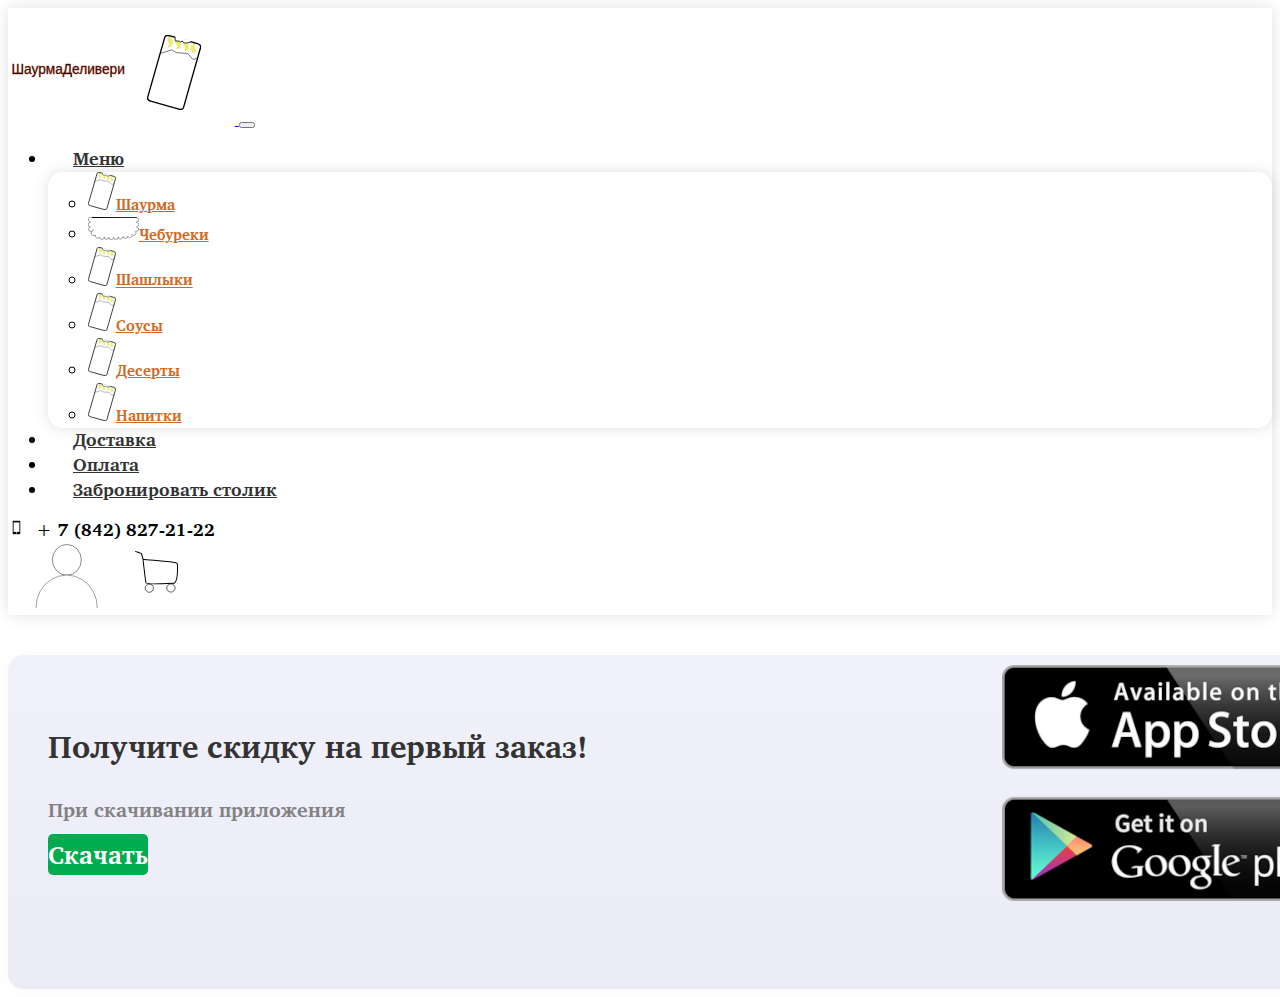
==== Shaurma-delivery/index.html @ 1fb7c577 "Practice" ====
<!doctype html>
<html lang="ru">
  <head>
    <!-- Обязательные метатеги -->
    <meta charset="utf-8">
    <meta name="viewport" content="width=device-width, initial-scale=1">

    <!-- Bootstrap CSS -->
    <link href="https://cdn.jsdelivr.net/npm/bootstrap@5.0.2/dist/css/bootstrap.min.css" rel="stylesheet" integrity="sha384-EVSTQN3/azprG1Anm3QDgpJLIm9Nao0Yz1ztcQTwFspd3yD65VohhpuuCOmLASjC" crossorigin="anonymous">
    
    <!-- Swiper CSS -->
    <link
      rel="stylesheet"
      href="https://unpkg.com/swiper/swiper-bundle.min.css"
    />
    
    <link rel="stylesheet" href="css/style.css">

    <title>Привет мир!</title>
  </head>
  <body>
    <div class="wrapper">
        <header>
            <div class="container">
                <nav class="navbar navbar-expand-lg navbar-light">
                    <div class="container-fluid">
                      <a class="navbar-brand" href="#">
                        <img src="img/logo.svg" alt="">
                      </a>
                      <button class="navbar-toggler" type="button" data-bs-toggle="collapse" data-bs-target="#navbarSupportedContent" aria-controls="navbarSupportedContent" aria-expanded="false" aria-label="Toggle navigation">
                        <span class="navbar-toggler-icon"></span>
                      </button>
                      <div class="collapse navbar-collapse" id="navbarSupportedContent">
                        <ul class="navbar-nav me-auto mb-2 mb-lg-0">
                            <li class="nav-item dropdown">
                                <a class="nav-link dropdown-toggle" href="#" id="navbarDropdown" role="button" data-bs-toggle="dropdown" aria-expanded="false">
                                  Меню
                                </a>
                                <ul class="dropdown-menu" aria-labelledby="navbarDropdown">
                                    <li><a class="dropdown-item" href="#"><span><img src="img/ico_1.svg"></span>Шаурма</a></li>
                                    <li><a class="dropdown-item" href="#"><span><img src="img/ico_2.svg"></span>Чебуреки</a></li>
                                    <li><a class="dropdown-item" href="#"><span><img src="img/ico_1.svg"></span>Шашлыки</a></li>
                                    <li><a class="dropdown-item" href="#"><span><img src="img/ico_1.svg"></span>Соусы</a></li>
                                    <li><a class="dropdown-item" href="#"><span><img src="img/ico_1.svg"></span>Десерты</a></li>
                                    <li><a class="dropdown-item" href="#"><span><img src="img/ico_1.svg"></span>Напитки</a></li>
                                </ul>
                              </li>
                          <li class="nav-item">
                            <a class="nav-link active" aria-current="page" href="#">Доставка</a>
                          </li>
                          <li class="nav-item">
                            <a class="nav-link" href="#">Оплата</a>
                          </li>
                          <li class="nav-item">
                            <a class="nav-link" href="#">Забронировать столик</a>
                          </li>
                          
                        </ul>

                        <div class="menu-right">
                            <div class="menu-contact">
                                <a href="tel:+78428272122">
                                    <img src="img/mobphone.png" alt="">
                                    <span>+ 7 (842) 827-21-22</span>
                                </a>
                            </div>
                            <div class="menu-user">
                                <button class="profile">
                                    <img src="img/profile.svg" alt="">
                                </button>
                                <a href="" class="cart">
                                    <img src="img/cart.svg" alt="">
                                </a>
                            </div>
                        </div>
                      </div>
                    </div>
                  </nav>
            </div>
        </header>
        
        <div class="section home-banner">
          <div class="container">
                <div class="swiper-slide block">
                  <img src="img/bannericoApps.png" alt="">
                  <h2>Получите скидку на первый заказ!</h2>
                  <p>При скачивании приложения</p>
                  <a href="">Скачать</a></div>
              </div>
            </div>
    </div>

    <!-- Дополнительный JavaScript; выберите один из двух! -->

    <!-- Вариант 1: Bootstrap в связке с Popper -->
    <script src="https://cdn.jsdelivr.net/npm/bootstrap@5.0.2/dist/js/bootstrap.bundle.min.js" integrity="sha384-MrcW6ZMFYlzcLA8Nl+NtUVF0sA7MsXsP1UyJoMp4YLEuNSfAP+JcXn/tWtIaxVXM" crossorigin="anonymous"></script>
    
    <script src="https://unpkg.com/swiper/swiper-bundle.min.js"></script>
    
    <script>
      var swiper = new Swiper(".swiper-banner", {
       pagination: {
          el: ".swiper-pagination",
          dynamicBullets: true,
        },
      });
    </script>

    <!-- Вариант 2: Bootstrap JS отдельно от Popper
    <script src="https://cdn.jsdelivr.net/npm/@popperjs/core@2.9.2/dist/umd/popper.min.js" integrity="sha384-IQsoLXl5PILFhosVNubq5LC7Qb9DXgDA9i+tQ8Zj3iwWAwPtgFTxbJ8NT4GN1R8p" crossorigin="anonymous"></script>
    <script src="https://cdn.jsdelivr.net/npm/bootstrap@5.0.2/dist/js/bootstrap.min.js" integrity="sha384-cVKIPhGWiC2Al4u+LWgxfKTRIcfu0JTxR+EQDz/bgldoEyl4H0zUF0QKbrJ0EcQF" crossorigin="anonymous"></script>
    -->
  </body>
</html>
---- Shaurma-delivery/css/style.css ----
/* Generated by less 3.11.1 */
@font-face {
  font-family: "CharisSIL";
  src: url("../fonts/CharisSIL-Bold.ttf");
}
body {
  font-family: 'CharisSIL';
  font-size: 15px;
  color: black;
}
*:focus {
  outline: -webkit-focus-ring-color auto 0px !important;
}
header {
  background: #FFFFFF;
  box-shadow: 0px 0px 15px rgba(0, 0, 0, 0.12);
}
header .nav {
  width: 100;
}
header .dropdown-menu {
  background: #FFFFFF;
  box-shadow: 0px 0px 15px rgba(0, 0, 0, 0.12);
  border-radius: 15px;
  border: none;
}
header .dropdown-item {
  font-size: 15px;
  line-height: 12px;
  color: chocolate;
}
header .navbar-light .navbar-nav .nav-link {
  font-style: normal;
  font-weight: 500;
  font-size: 18px;
  line-height: 22px;
  color: #333333;
  padding: 0 25px;
}
header .navbar-light .navbar-nav .nav-link:hover {
  color: #4682B4;
}
header .menu-right {
  align-items: center;
}
header .menu-right .menu-contact {
  margin-right: -15px;
}
header .menu-right .menu-contact a {
  font-weight: 500;
  font-size: 18px;
  line-height: 21px;
  color: #000000;
  text-decoration: none;
}
header .menu-right .menu-contact a img {
  margin-right: 5px;
}
header .menu-right .menu-user a,
header .menu-right .menu-user button {
  margin-left: 20px;
}
header .menu-right .menu-user button {
  background: none;
  border: none;
  paddding: 0;
}
.home-banner {
  padding-top: 40px;
}
.home-banner .block {
  background: linear-gradient(180deg, #F1F1FB 0%, #EBEBF5 100%);
  position: relative;
  box-shadow: 0px 0px 18px rgba(0, 0, 0, 0.03);
  border-radius: 15px;
  height: 254px;
  width: 100%;
  overflow: hidden;
  padding: 40px;
}
.home-banner .block img {
  position: absolute;
  top: 0;
  right: 0;
  padding-top: 10px;
}
@media screen and (max-width: 991px) {
  .home-banner .block img {
    position: absolute;
    top: 0;
    right: 0;
    margin-top: 90px;
    margin-right: 30px;
    padding-top: 10px;
    width: 190px;
    height: 140px;
  }
}
@media screen and (max-width: 767px) {
  .home-banner .block img {
    position: absolute;
    top: 0;
    right: 0;
    margin-top: 63px;
    margin-right: 5px;
    padding-top: 10px;
    width: 190px;
    height: 140px;
  }
}
@media screen and (max-width: 479px) {
  .home-banner .block img {
    display: none;
  }
}
.home-banner .block h2 {
  font-style: normal;
  font-weight: normal;
  font-size: 31px;
  color: #333333;
}
.home-banner .block p {
  font-size: 20px;
  line-height: 24px;
  color: #828282;
}
.home-banner .block a {
  font-weight: 500;
  font-size: 25px;
  line-height: 25px;
  color: #FFFFFF;
  width: 220px;
  height: 50px;
  background: #00AC4E;
  border-radius: 5px;
  text-decoration: none;
}
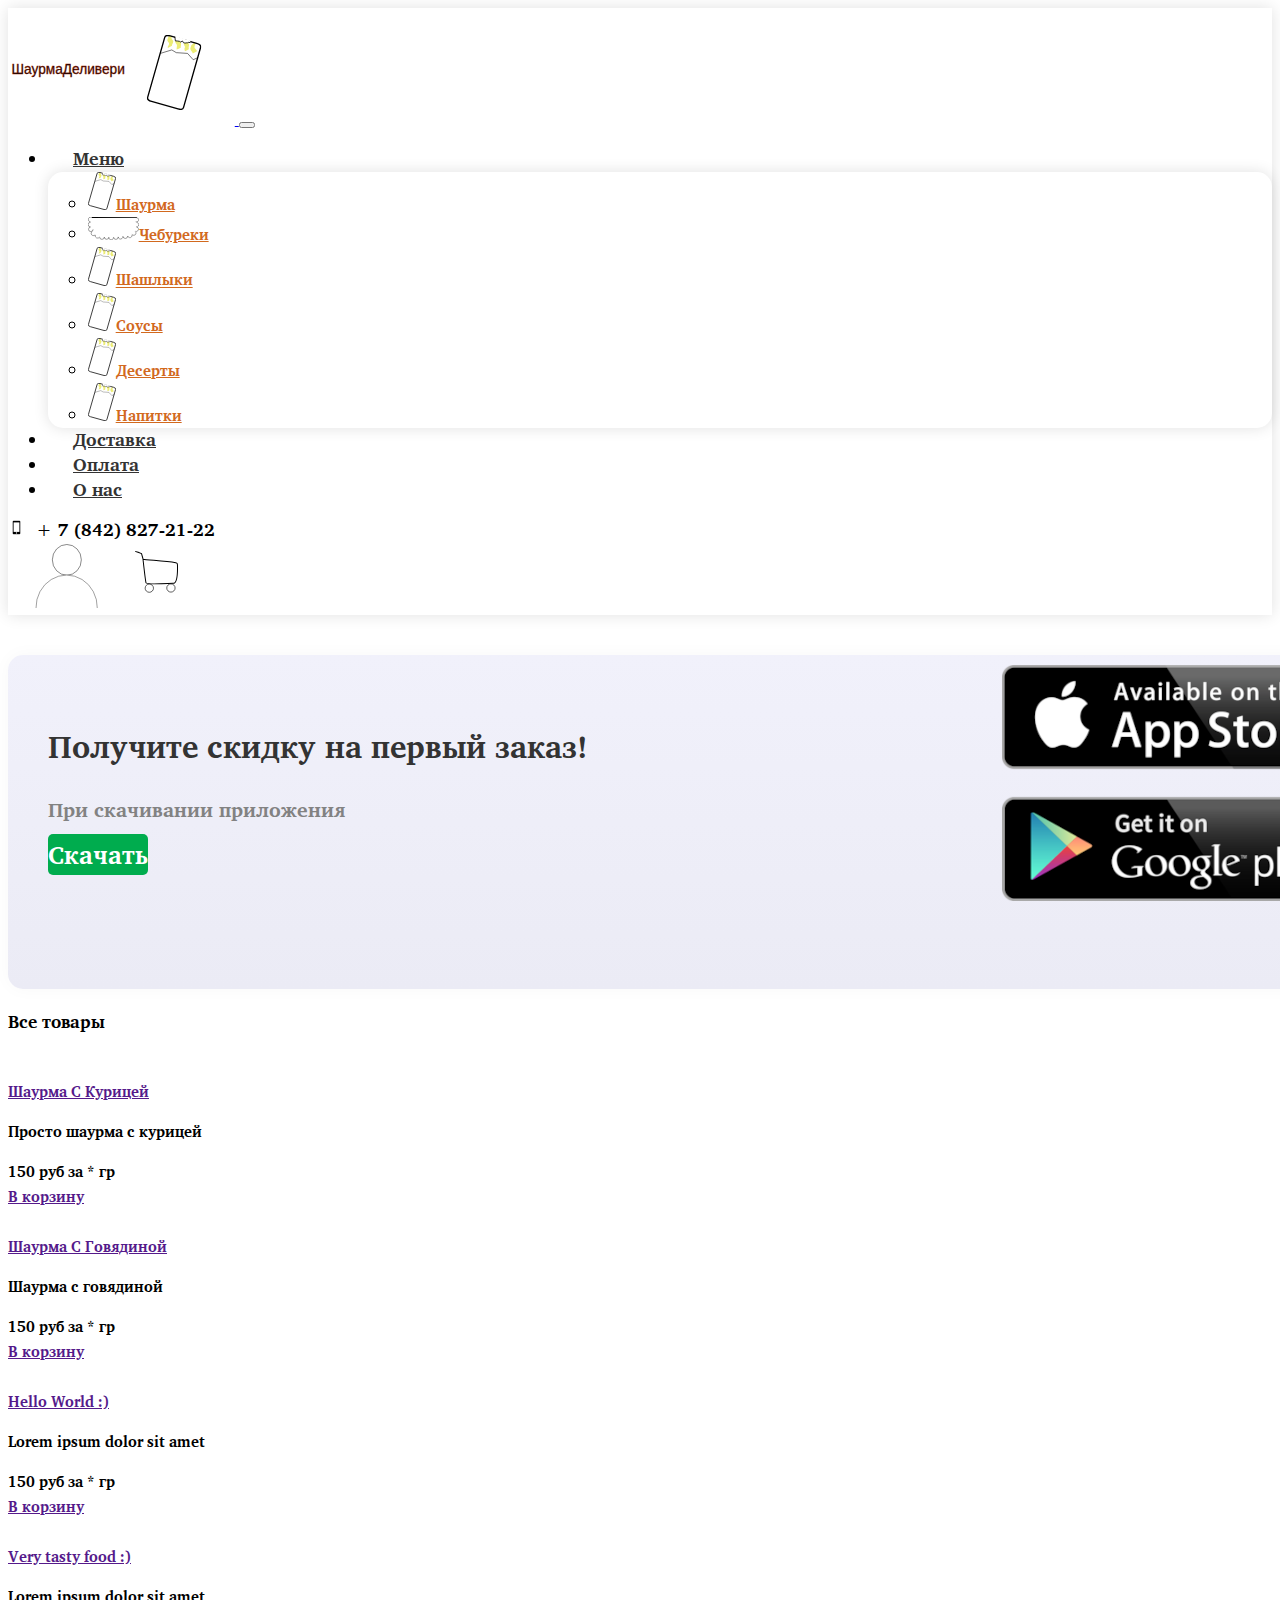
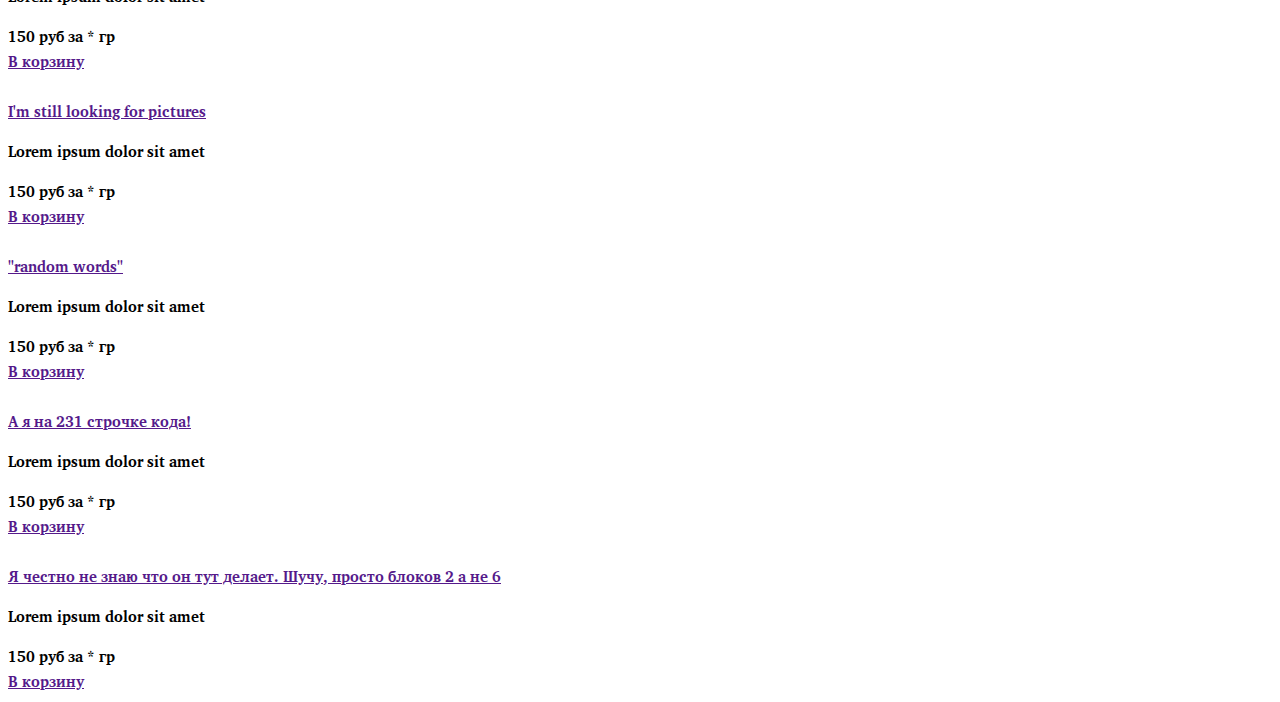
==== commit bfb1c770: "execution check" ====
--- a/Shaurma-delivery/index.html
+++ b/Shaurma-delivery/index.html
@@ -1,114 +1,302 @@
 <!doctype html>
 <html lang="ru">
-  <head>
-    <!-- Обязательные метатеги -->
-    <meta charset="utf-8">
-    <meta name="viewport" content="width=device-width, initial-scale=1">
-
-    <!-- Bootstrap CSS -->
-    <link href="https://cdn.jsdelivr.net/npm/bootstrap@5.0.2/dist/css/bootstrap.min.css" rel="stylesheet" integrity="sha384-EVSTQN3/azprG1Anm3QDgpJLIm9Nao0Yz1ztcQTwFspd3yD65VohhpuuCOmLASjC" crossorigin="anonymous">
-    
-    <!-- Swiper CSS -->
-    <link
-      rel="stylesheet"
-      href="https://unpkg.com/swiper/swiper-bundle.min.css"
-    />
-    
-    <link rel="stylesheet" href="css/style.css">
-
-    <title>Привет мир!</title>
-  </head>
-  <body>
-    <div class="wrapper">
-        <header>
-            <div class="container">
-                <nav class="navbar navbar-expand-lg navbar-light">
-                    <div class="container-fluid">
-                      <a class="navbar-brand" href="#">
-                        <img src="img/logo.svg" alt="">
-                      </a>
-                      <button class="navbar-toggler" type="button" data-bs-toggle="collapse" data-bs-target="#navbarSupportedContent" aria-controls="navbarSupportedContent" aria-expanded="false" aria-label="Toggle navigation">
-                        <span class="navbar-toggler-icon"></span>
-                      </button>
-                      <div class="collapse navbar-collapse" id="navbarSupportedContent">
-                        <ul class="navbar-nav me-auto mb-2 mb-lg-0">
-                            <li class="nav-item dropdown">
-                                <a class="nav-link dropdown-toggle" href="#" id="navbarDropdown" role="button" data-bs-toggle="dropdown" aria-expanded="false">
-                                  Меню
-                                </a>
-                                <ul class="dropdown-menu" aria-labelledby="navbarDropdown">
-                                    <li><a class="dropdown-item" href="#"><span><img src="img/ico_1.svg"></span>Шаурма</a></li>
-                                    <li><a class="dropdown-item" href="#"><span><img src="img/ico_2.svg"></span>Чебуреки</a></li>
-                                    <li><a class="dropdown-item" href="#"><span><img src="img/ico_1.svg"></span>Шашлыки</a></li>
-                                    <li><a class="dropdown-item" href="#"><span><img src="img/ico_1.svg"></span>Соусы</a></li>
-                                    <li><a class="dropdown-item" href="#"><span><img src="img/ico_1.svg"></span>Десерты</a></li>
-                                    <li><a class="dropdown-item" href="#"><span><img src="img/ico_1.svg"></span>Напитки</a></li>
-                                </ul>
-                              </li>
-                          <li class="nav-item">
-                            <a class="nav-link active" aria-current="page" href="#">Доставка</a>
-                          </li>
-                          <li class="nav-item">
-                            <a class="nav-link" href="#">Оплата</a>
-                          </li>
-                          <li class="nav-item">
-                            <a class="nav-link" href="#">Забронировать столик</a>
-                          </li>
-                          
-                        </ul>
-
-                        <div class="menu-right">
-                            <div class="menu-contact">
-                                <a href="tel:+78428272122">
-                                    <img src="img/mobphone.png" alt="">
-                                    <span>+ 7 (842) 827-21-22</span>
-                                </a>
-                            </div>
-                            <div class="menu-user">
-                                <button class="profile">
-                                    <img src="img/profile.svg" alt="">
-                                </button>
-                                <a href="" class="cart">
-                                    <img src="img/cart.svg" alt="">
-                                </a>
-                            </div>
-                        </div>
-                      </div>
-                    </div>
-                  </nav>
-            </div>
-        </header>
-        
-        <div class="section home-banner">
-          <div class="container">
-                <div class="swiper-slide block">
-                  <img src="img/bannericoApps.png" alt="">
-                  <h2>Получите скидку на первый заказ!</h2>
-                  <p>При скачивании приложения</p>
-                  <a href="">Скачать</a></div>
-              </div>
-            </div>
+
+<head>
+  <!-- Обязательные метатеги -->
+  <meta charset="utf-8">
+  <meta name="viewport" content="width=600px, initial-scale=1">
+
+  <!-- Bootstrap CSS -->
+  <link href="https://cdn.jsdelivr.net/npm/bootstrap@5.0.2/dist/css/bootstrap.min.css" rel="stylesheet"
+    integrity="sha384-EVSTQN3/azprG1Anm3QDgpJLIm9Nao0Yz1ztcQTwFspd3yD65VohhpuuCOmLASjC" crossorigin="anonymous">
+
+  <!-- Swiper CSS -->
+  <link rel="stylesheet" href="https://unpkg.com/swiper/swiper-bundle.min.css" />
+
+  <link rel="stylesheet" href="css/style.css">
+
+  <title>Привет мир!</title>
+</head>
+
+<body>
+  <div class="wrapper">
+    <header>
+      <div class="container">
+        <nav class="navbar navbar-expand-lg navbar-light">
+          <div class="container-fluid">
+            <a class="navbar-brand" href="#">
+              <img src="img/logo.svg" alt="">
+            </a>
+            <button class="navbar-toggler" type="button" data-bs-toggle="collapse"
+              data-bs-target="#navbarSupportedContent" aria-controls="navbarSupportedContent" aria-expanded="false"
+              aria-label="Toggle navigation">
+              <span class="navbar-toggler-icon"></span>
+            </button>
+            <div class="collapse navbar-collapse" id="navbarSupportedContent">
+              <ul class="navbar-nav me-auto mb-2 mb-lg-0">
+                <li class="nav-item dropdown">
+                  <a class="nav-link dropdown-toggle" href="#" id="navbarDropdown" role="button"
+                    data-bs-toggle="dropdown" aria-expanded="false">
+                    Меню
+                  </a>
+                  <ul class="dropdown-menu" aria-labelledby="navbarDropdown">
+                    <li><a class="dropdown-item" href="#"><span><img src="img/ico_1.svg"></span>Шаурма</a></li>
+                    <li><a class="dropdown-item" href="#"><span><img src="img/ico_2.svg"></span>Чебуреки</a></li>
+                    <li><a class="dropdown-item" href="#"><span><img src="img/ico_1.svg"></span>Шашлыки</a></li>
+                    <li><a class="dropdown-item" href="#"><span><img src="img/ico_1.svg"></span>Соусы</a></li>
+                    <li><a class="dropdown-item" href="#"><span><img src="img/ico_1.svg"></span>Десерты</a></li>
+                    <li><a class="dropdown-item" href="#"><span><img src="img/ico_1.svg"></span>Напитки</a></li>
+                  </ul>
+                </li>
+                <li class="nav-item">
+                  <a class="nav-link active" aria-current="page" href="#">Доставка</a>
+                </li>
+                <li class="nav-item">
+                  <a class="nav-link" href="#">Оплата</a>
+                </li>
+                <li class="nav-item">
+                  <a class="nav-link" href="#">О нас</a>
+                </li>
+
+              </ul>
+
+              <div class="menu-right">
+                <div class="menu-contact">
+                  <a href="tel:+78428272122">
+                    <img src="img/mobphone.png" alt="">
+                    <span>+ 7 (842) 827-21-22</span>
+                  </a>
+                </div>
+                <div class="menu-user">
+                  <button class="profile">
+                    <img src="img/profile.svg" alt="">
+                  </button>
+                  <a href="" class="cart">
+                    <img src="img/cart.svg" alt="">
+                  </a>
+                </div>
+              </div>
+            </div>
+          </div>
+        </nav>
+      </div>
+    </header>
+
+    <div class="section home-banner">
+      <div class="container">
+        <div class="swiper-slide block">
+          <img src="img/bannericoApps.png" alt="">
+          <h2>Получите скидку на первый заказ!</h2>
+          <p>При скачивании приложения</p>
+          <a href="">Скачать</a>
+        </div>
+      </div>
     </div>
 
-    <!-- Дополнительный JavaScript; выберите один из двух! -->
-
-    <!-- Вариант 1: Bootstrap в связке с Popper -->
-    <script src="https://cdn.jsdelivr.net/npm/bootstrap@5.0.2/dist/js/bootstrap.bundle.min.js" integrity="sha384-MrcW6ZMFYlzcLA8Nl+NtUVF0sA7MsXsP1UyJoMp4YLEuNSfAP+JcXn/tWtIaxVXM" crossorigin="anonymous"></script>
-    
-    <script src="https://unpkg.com/swiper/swiper-bundle.min.js"></script>
-    
-    <script>
-      var swiper = new Swiper(".swiper-banner", {
-       pagination: {
-          el: ".swiper-pagination",
-          dynamicBullets: true,
-        },
-      });
-    </script>
-
-    <!-- Вариант 2: Bootstrap JS отдельно от Popper
+    <section class="home-products">
+      <div class="container">
+          <h3 class="all_products">Все товары</h3>
+          <div class="products-wrapper">
+
+            <div class="product">
+              <div class="img">
+                <img src="img/shaurma.png" alt="">
+              </div>
+              <a href="" class="tittle">Шаурма С Курицей</a>
+              <p class="description">
+                Просто шаурма с курицей
+              </p>
+              <div class="rating">
+                <span class="active"></span>
+                <span class="active"></span>
+                <span class="active"></span>
+                <span class="active"></span>
+                <span></span>
+              </div>
+              <div class="price">
+                <b>150 руб</b> <span>за * гр</span>
+              </div>
+              <a href="" class="to-cart">В корзину</a>
+            </div>
+
+            <div class="product">
+              <div class="img">
+                <img src="img/shaurma_govyadina.png" alt="">
+              </div>
+              <a href="" class="tittle">Шаурма С Говядиной</a>
+              <p class="description">
+                Шаурма с говядиной
+              </p>
+              <div class="rating">
+                <span class="active"></span>
+                <span class="active"></span>
+                <span class="active"></span>
+                <span class="active"></span>
+                <span></span>
+              </div>
+              <div class="price">
+                <b>150 руб</b> <span>за * гр</span>
+              </div>
+              <a href="" class="to-cart">В корзину</a>
+            </div>
+
+            <div class="product">
+              <div class="img">
+                <img src="img/shaurma.png" alt="">
+              </div>
+              <a href="" class="tittle">Hello World :)</a>
+              <p class="description">
+                Lorem ipsum dolor sit amet
+              </p>
+              <div class="rating">
+                <span class="active"></span>
+                <span class="active"></span>
+                <span class="active"></span>
+                <span class="active"></span>
+                <span></span>
+              </div>
+              <div class="price">
+                <b>150 руб</b> <span>за * гр</span>
+              </div>
+              <a href="" class="to-cart">В корзину</a>
+            </div>
+
+            <div class="product">
+              <div class="img">
+                <img src="img/shaurma.png" alt="">
+              </div>
+              <a href="" class="tittle">Very tasty food :)</a>
+              <p class="description">
+                Lorem ipsum dolor sit amet
+              </p>
+              <div class="rating">
+                <span class="active"></span>
+                <span class="active"></span>
+                <span class="active"></span>
+                <span class="active"></span>
+                <span></span>
+              </div>
+              <div class="price">
+                <b>150 руб</b> <span>за * гр</span>
+              </div>
+              <a href="" class="to-cart">В корзину</a>
+            </div>
+
+            <div class="product">
+              <div class="img">
+                <img src="img/shaurma.png" alt="">
+              </div>
+              <a href="" class="tittle">I'm still looking for pictures</a>
+              <p class="description">
+                Lorem ipsum dolor sit amet
+              </p>
+              <div class="rating">
+                <span class="active"></span>
+                <span class="active"></span>
+                <span class="active"></span>
+                <span class="active"></span>
+                <span></span>
+              </div>
+              <div class="price">
+                <b>150 руб</b> <span>за * гр</span>
+              </div>
+              <a href="" class="to-cart">В корзину</a>
+            </div>
+
+            <div class="product">
+              <div class="img">
+                <img src="img/shaurma.png" alt="">
+              </div>
+              <a href="" class="tittle">"random words"</a>
+              <p class="description">
+                Lorem ipsum dolor sit amet
+              </p>
+              <div class="rating">
+                <span class="active"></span>
+                <span class="active"></span>
+                <span class="active"></span>
+                <span class="active"></span>
+                <span></span>
+              </div>
+              <div class="price">
+                <b>150 руб</b> <span>за * гр</span>
+              </div>
+              <a href="" class="to-cart">В корзину</a>
+            </div>
+
+            <div class="product">
+              <div class="img">
+                <img src="img/shaurma.png" alt="">
+              </div>
+              <a href="" class="tittle">А я на 231 строчке кода!</a>
+              <p class="description">
+                Lorem ipsum dolor sit amet
+              </p>
+              <div class="rating">
+                <span class="active"></span>
+                <span class="active"></span>
+                <span class="active"></span>
+                <span class="active"></span>
+                <span></span>
+              </div>
+              <div class="price">
+                <b>150 руб</b> <span>за * гр</span>
+              </div>
+              <a href="" class="to-cart">В корзину</a>
+            </div>
+
+            <div class="product">
+              <div class="img">
+                <img src="img/shaurma.png" alt="">
+              </div>
+              <a href="" class="tittle">Я честно не знаю что он тут делает. Шучу, просто блоков 2 а не 6</a>
+              <p class="description">
+                Lorem ipsum dolor sit amet
+              </p>
+              <div class="rating">
+                <span class="active"></span>
+                <span class="active"></span>
+                <span class="active"></span>
+                <span class="active"></span>
+                <span></span>
+              </div>
+              <div class="price">
+                <b>150 руб</b> <span>за * гр</span>
+              </div>
+              <a href="" class="to-cart">В корзину</a>
+            </div>
+           
+
+            
+            
+          </div>
+      </div>
+    </section>
+
+  </div>
+
+  <!-- Дополнительный JavaScript; выберите один из двух! -->
+
+  <!-- Вариант 1: Bootstrap в связке с Popper -->
+  <script src="https://cdn.jsdelivr.net/npm/bootstrap@5.0.2/dist/js/bootstrap.bundle.min.js"
+    integrity="sha384-MrcW6ZMFYlzcLA8Nl+NtUVF0sA7MsXsP1UyJoMp4YLEuNSfAP+JcXn/tWtIaxVXM"
+    crossorigin="anonymous"></script>
+
+  <script src="https://unpkg.com/swiper/swiper-bundle.min.js"></script>
+
+  <script>
+    var swiper = new Swiper(".swiper-banner", {
+      pagination: {
+        el: ".swiper-pagination",
+        dynamicBullets: true,
+      },
+    });
+  </script>
+
+  <!-- Вариант 2: Bootstrap JS отдельно от Popper
     <script src="https://cdn.jsdelivr.net/npm/@popperjs/core@2.9.2/dist/umd/popper.min.js" integrity="sha384-IQsoLXl5PILFhosVNubq5LC7Qb9DXgDA9i+tQ8Zj3iwWAwPtgFTxbJ8NT4GN1R8p" crossorigin="anonymous"></script>
     <script src="https://cdn.jsdelivr.net/npm/bootstrap@5.0.2/dist/js/bootstrap.min.js" integrity="sha384-cVKIPhGWiC2Al4u+LWgxfKTRIcfu0JTxR+EQDz/bgldoEyl4H0zUF0QKbrJ0EcQF" crossorigin="anonymous"></script>
     -->
-  </body>
+</body>
+
 </html>